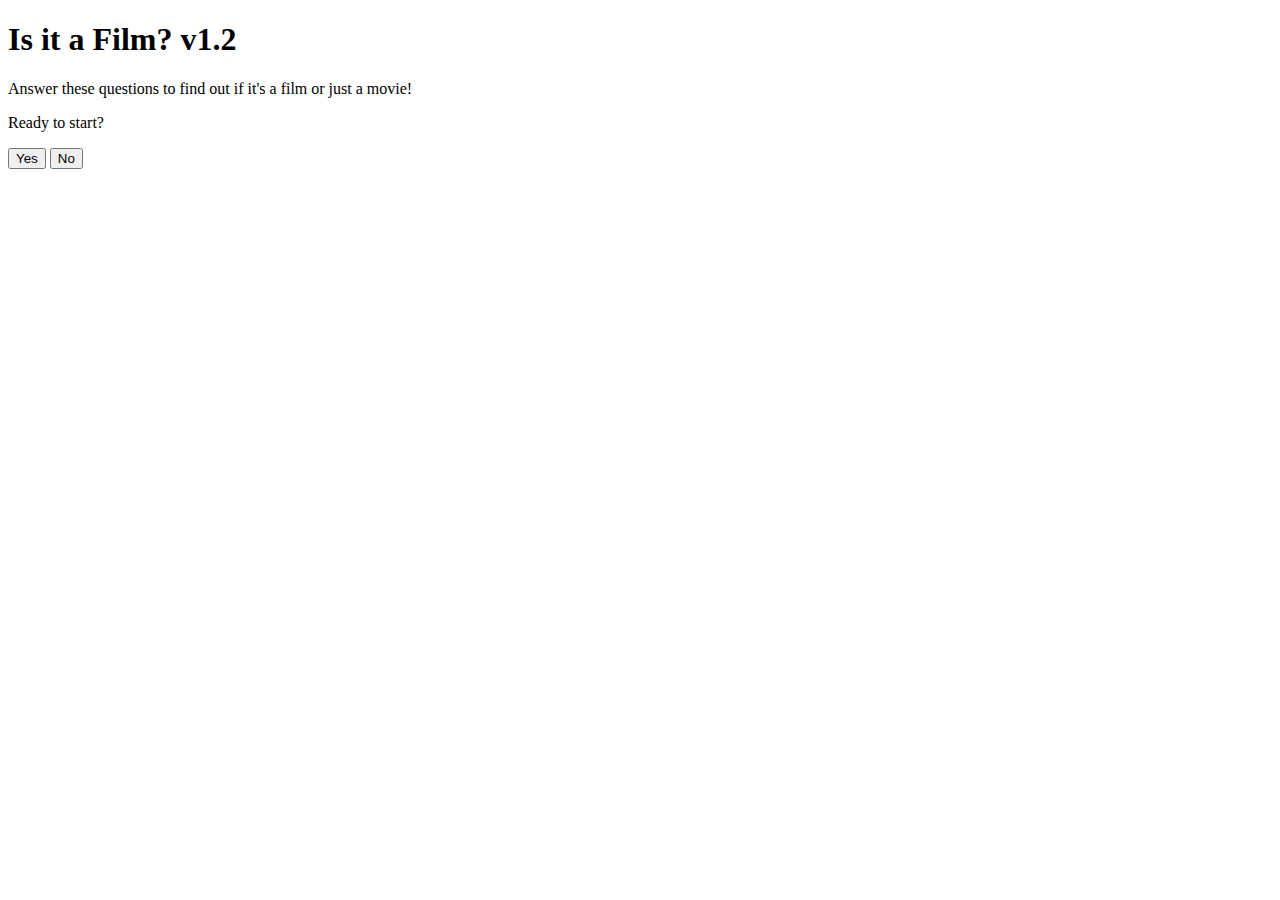
==== index.html @ dd48c405 "Update index.html to V1.2" ====
<!DOCTYPE html>
<html lang="en">
<head>
  <meta charset="UTF-8">
  <meta name="viewport" content="width=device-width, initial-scale=1.0">
  <title>Is it a Film?</title>
  <link rel="stylesheet" href="styles.css">
</head>
<body>
  <header>
    <h1>Is it a Film? v1.2</h1>
    <p>Answer these questions to find out if it's a film or just a movie!</p>
  </header>
  <main>
    <div id="question-box">
      <p id="question">Ready to start?</p>
    </div>
    <div id="buttons">
      <button onclick="handleAnswer('yes')">Yes</button>
      <button onclick="handleAnswer('no')">No</button>
    </div>
  </main>
  <script src="script.js"></script>
</body>
</html>
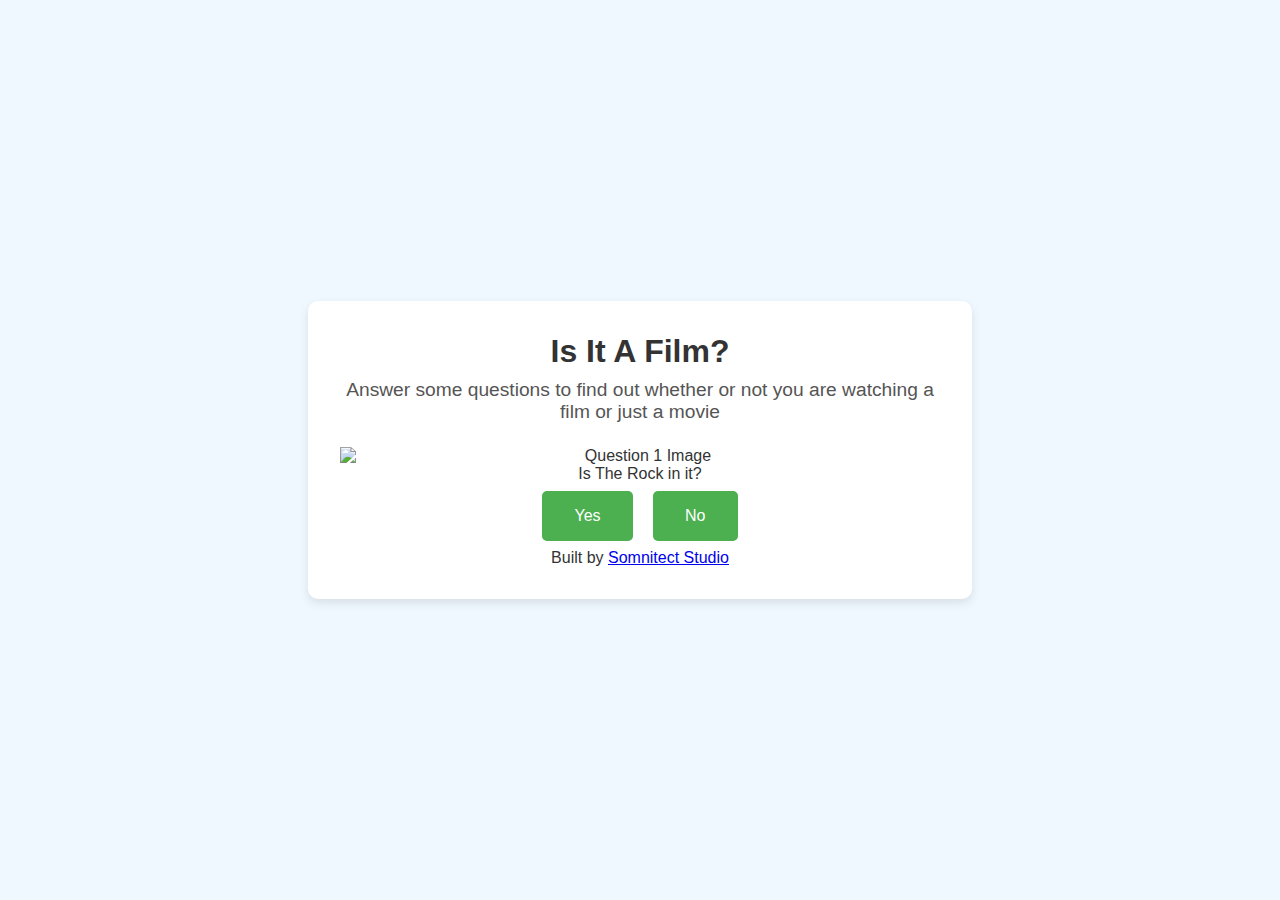
==== commit 0661e8ef: "Update index.html" ====
--- a/index.html
+++ b/index.html
@@ -3,23 +3,31 @@
 <head>
   <meta charset="UTF-8">
   <meta name="viewport" content="width=device-width, initial-scale=1.0">
-  <title>Is it a Film?</title>
-  <link rel="stylesheet" href="styles.css">
+  <title>Is It A Film?</title>
+  <link rel="stylesheet" href="style.css">
 </head>
 <body>
-  <header>
-    <h1>Is it a Film? v1.2</h1>
-    <p>Answer these questions to find out if it's a film or just a movie!</p>
-  </header>
   <main>
-    <div id="question-box">
-      <p id="question">Ready to start?</p>
+    <header>
+      <h1>Is It A Film?</h1>
+      <p>Answer some questions to find out whether or not you are watching a film or just a movie</p>
+    </header>
+
+    <div id="questionSection">
+      <img id="question-image" src="question-image.jpg" alt="Question 1 Image"> <!-- Replace with your image -->
+      <div id="question">Is The Rock in it?</div>
     </div>
+
     <div id="buttons">
-      <button onclick="handleAnswer('yes')">Yes</button>
-      <button onclick="handleAnswer('no')">No</button>
+      <button class="yes-button" onclick="handleAnswer('yes')">Yes</button>
+      <button class="no-button" onclick="handleAnswer('no')">No</button>
+    </div>
+
+    <div id="footer-text">
+      Built by <span id="tiktok-link"><a href="https://www.tiktok.com/@artimuswolz" target="_blank">Somnitect Studio</a></span>
     </div>
   </main>
+
   <script src="script.js"></script>
 </body>
 </html>
--- a/style.css
+++ b/style.css
@@ -0,0 +1,56 @@
+/* Ensure body and html take up the full height */
+html, body {
+  height: 100%;            /* Required for proper centering */
+  margin: 0;
+  padding: 0;
+  font-family: Arial, sans-serif;
+  background-color: #f0f8ff;
+  color: #333;
+  display: flex;
+  justify-content: center; /* Center horizontally */
+  align-items: center;     /* Center vertically */
+}
+
+/* Main container styling */
+main {
+  width: 100%;              /* Ensure it fills available space */
+  max-width: 600px;         /* Limit width for large screens */
+  background-color: #ffffff;
+  padding: 2em;
+  border-radius: 10px;      /* Rounded corners */
+  box-shadow: 0px 4px 10px rgba(0, 0, 0, 0.1); /* Subtle shadow */
+  text-align: center;       /* Ensure text is centered inside */
+}
+
+/* Header styling */
+header {
+  margin-bottom: 1.5em;
+}
+
+header h1 {
+  font-size: 2em;
+  margin: 0;
+}
+
+header p {
+  font-size: 1.2em;
+  color: #555;
+  margin: 0.5em 0 0;
+}
+
+/* Buttons styling */
+#buttons button {
+  margin: 0.5em;
+  padding: 1em 2em;
+  border: none;
+  background-color: #4caf50;
+  color: white;
+  font-size: 1em;
+  cursor: pointer;
+  border-radius: 5px; /* Add rounded corners to buttons */
+  transition: background-color 0.3s ease; /* Smooth hover effect */
+}
+
+#buttons button:hover {
+  background-color: #45a049;
+}
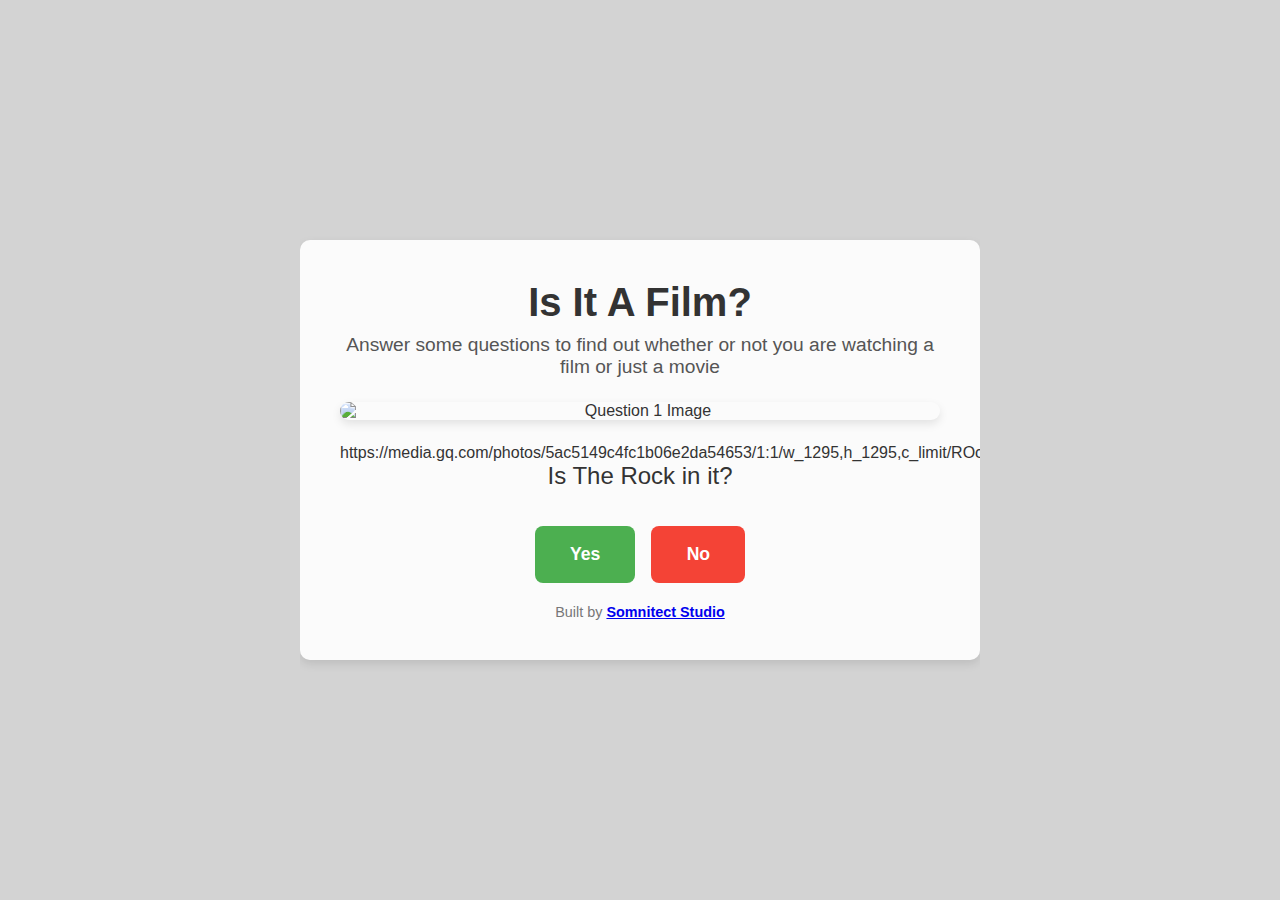
==== commit 99dd9554: "Update index.html" ====
--- a/index.html
+++ b/index.html
@@ -4,7 +4,7 @@
   <meta charset="UTF-8">
   <meta name="viewport" content="width=device-width, initial-scale=1.0">
   <title>Is It A Film?</title>
-  <link rel="stylesheet" href="style.css">
+  <link rel="stylesheet" href="styles.css">
 </head>
 <body>
   <main>
@@ -14,7 +14,7 @@
     </header>
 
     <div id="questionSection">
-      <img id="question-image" src="question-image.jpg" alt="Question 1 Image"> <!-- Replace with your image -->
+      <img id="question-image" src="question-image.jpg" alt="Question 1 Image"> https://media.gq.com/photos/5ac5149c4fc1b06e2da54653/1:1/w_1295,h_1295,c_limit/ROck.jpg
       <div id="question">Is The Rock in it?</div>
     </div>
 
--- a/styles.css
+++ b/styles.css
@@ -0,0 +1,139 @@
+/* Ensure body and html take up the full height */
+html, body {
+  height: 100%;            /* Required for proper centering */
+  margin: 0;
+  padding: 0;
+  font-family: Arial, sans-serif;
+  background-color: #d3d3d3;  /* Grey background fallback */
+  color: #333;
+  display: flex;
+  justify-content: center; /* Center horizontally */
+  align-items: center;     /* Center vertically */
+  overflow: hidden;        /* Prevent any overflow issues */
+
+  /* Add the movie theater key art as the background */
+  background-image: url('path_to_your_movie_theater_keyart.jpg'); /* Replace with your key art image path */
+  background-size: cover;  /* Cover the entire background */
+  background-position: center center; /* Center the background */
+  background-repeat: no-repeat; /* Prevent tiling */
+  z-index: -1; /* Ensure the background stays behind the content */
+}
+
+/* Main container styling */
+main {
+  width: 100%;              /* Ensure it fills available space */
+  max-width: 600px;         /* Limit width for large screens */
+  background-color: rgba(255, 255, 255, 0.9); /* Semi-transparent white background */
+  padding: 2.5em;           /* Slightly larger padding for added content */
+  border-radius: 10px;      /* Rounded corners */
+  box-shadow: 0px 4px 10px rgba(0, 0, 0, 0.1); /* Subtle shadow */
+  text-align: center;       /* Ensure text is centered inside */
+  display: flex;            /* Allow flexbox behavior */
+  flex-direction: column;   /* Stack content vertically */
+  justify-content: center;  /* Ensure content is centered */
+  align-items: center;      /* Center the content horizontally */
+  min-height: 300px;        /* Ensure a minimum height for the content area */
+  position: relative;       /* Make sure other content layers appear above */
+}
+
+/* Footer text styling */
+#footer-text {
+  font-size: 0.9em;           /* Smaller font size */
+  color: #777;                /* Lighter color for subtlety */
+  margin-top: 1.5em;          /* Add some spacing above the text */
+  text-align: center;         /* Center-align the text */
+}
+
+/* Style for the TikTok link */
+#tiktok-link {
+  color: #1da1f2;             /* TikTok's brand color (blue) */
+  text-decoration: none;      /* Remove underline */
+  font-weight: bold;          /* Make the link text bold */
+}
+
+#tiktok-link:hover {
+  color: #00c2ff;             /* Lighter blue on hover */
+  text-decoration: underline; /* Underline on hover */
+}
+
+/* Header styling (Title and Subtitle) */
+header {
+  margin-bottom: 1.5em;
+  text-align: center;       /* Center-align header content */
+  width: 100%;              /* Ensure consistent layout */
+}
+
+header h1 {
+  font-size: 2.5em;         /* Larger font for the title */
+  margin: 0;
+}
+
+header p {
+  font-size: 1.2em;         /* Adjusted size for longer text */
+  color: #555;
+  margin: 0.5em 0 0;
+  text-align: center;
+}
+
+/* Styling for the question image */
+#question-image {
+  max-width: 100%;          /* Ensure the image scales properly */
+  height: auto;             /* Maintain the aspect ratio */
+  margin-bottom: 1.5em;     /* Add space below the image */
+  display: block;           /* Ensure the image is block-level */
+  border-radius: 10px;      /* Optional: rounded corners for the image */
+  box-shadow: 0px 4px 10px rgba(0, 0, 0, 0.1); /* Subtle shadow for depth */
+}
+
+/* Question section styling */
+#questionSection {
+  width: 100%;
+  text-align: center;       /* Ensure all content is centered */
+}
+
+#question {
+  font-size: 1.5em;
+  margin-bottom: 1.5em;
+}
+
+/* Buttons container styling */
+#buttons {
+  display: flex;
+  justify-content: center;  /* Center-align buttons */
+  gap: 1em; /* Add spacing between buttons */
+}
+
+/* Common button styling */
+#buttons button {
+  padding: 1em 2em;                 /* Add padding for larger clickable area */
+  border: none;                     /* Remove default border */
+  border-radius: 8px;               /* Rounded corners */
+  font-size: 1.1em;                 /* Slightly larger text */
+  font-weight: bold;                /* Make the text bold */
+  cursor: pointer;                 /* Pointer cursor for interactivity */
+  transition: transform 0.2s ease, box-shadow 0.3s ease; /* Smooth effect for hover */
+}
+
+/* Green "Yes" button */
+#buttons .yes-button {
+  background-color: #4caf50; /* Green background */
+  color: white;
+}
+
+#buttons .yes-button:hover {
+  background-color: #45a049; /* Darker green on hover */
+  transform: translateY(-3px); /* Slight lift effect on hover */
+  box-shadow: 0 4px 6px rgba(0, 0, 0, 0.1); /* Soft shadow for depth */
+}
+
+/* Red "No" button */
+#buttons .no-button {
+  background-color: #f44336; /* Red background */
+  color: white;
+}
+
+#buttons .no-button:hover {
+  background-color: #e53935; /* Darker red on hover */
+  transform: translateY(-3px); /* Slight lift effect on hover */
+  box-shadow: 0 4px 6px rgba(0, 0, 0, 0.1); /* Soft shadow for depth */
+}
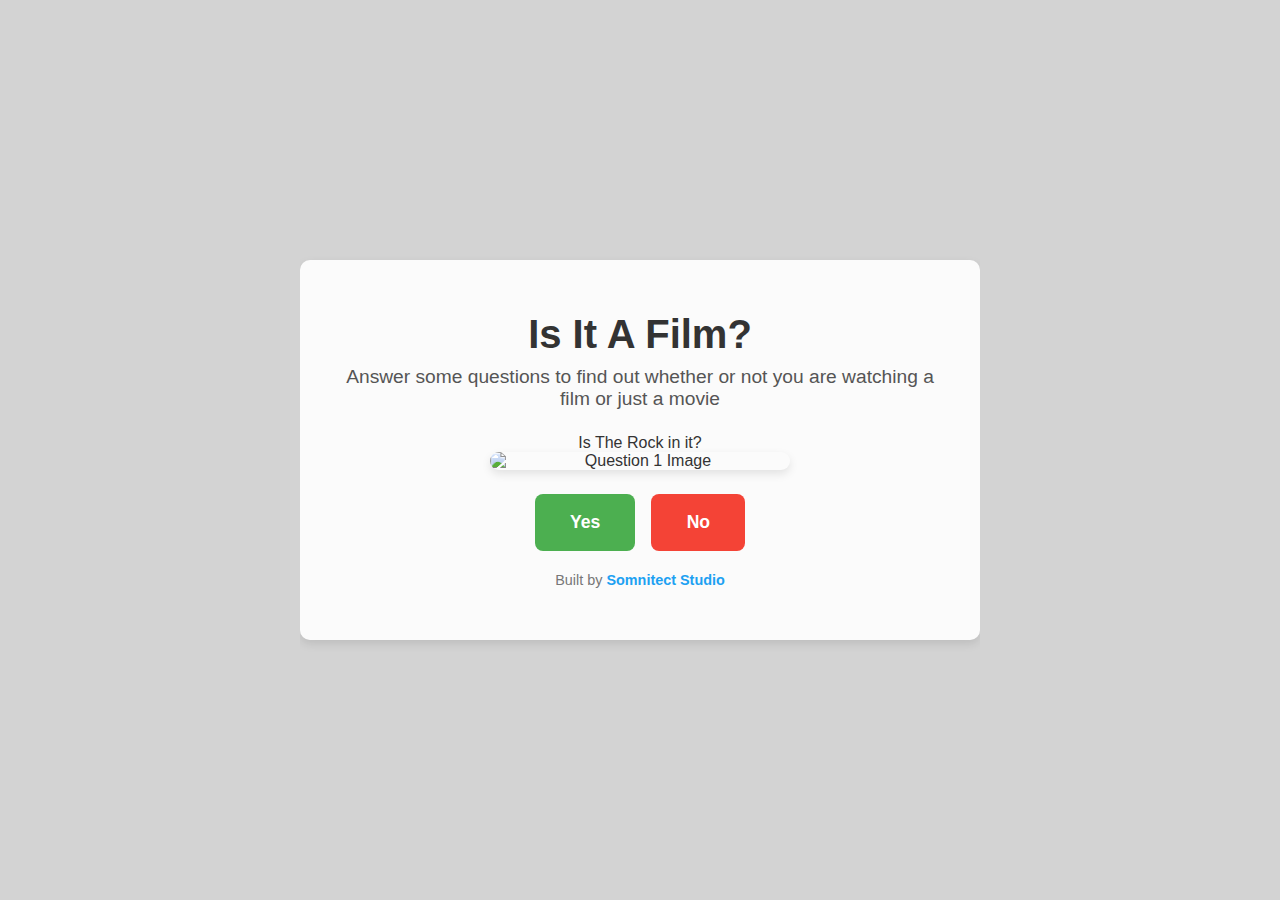
==== commit 388202cc: "Update index.html" ====
--- a/index.html
+++ b/index.html
@@ -14,8 +14,9 @@
     </header>
 
     <div id="questionSection">
-      <img id="question-image" src="question-image.jpg" alt="Question 1 Image"> https://media.gq.com/photos/5ac5149c4fc1b06e2da54653/1:1/w_1295,h_1295,c_limit/ROck.jpg
       <div id="question">Is The Rock in it?</div>
+      <!-- Use a placeholder image or correct the file path -->
+      <img id="question-image" src="https://via.placeholder.com/300" alt="Question 1 Image">
     </div>
 
     <div id="buttons">
--- a/styles.css
+++ b/styles.css
@@ -1,139 +1,140 @@
 /* Ensure body and html take up the full height */
 html, body {
-  height: 100%;            /* Required for proper centering */
+  height: 100%;
   margin: 0;
   padding: 0;
   font-family: Arial, sans-serif;
-  background-color: #d3d3d3;  /* Grey background fallback */
+  background-color: #d3d3d3;
   color: #333;
   display: flex;
-  justify-content: center; /* Center horizontally */
-  align-items: center;     /* Center vertically */
-  overflow: hidden;        /* Prevent any overflow issues */
-
-  /* Add the movie theater key art as the background */
-  background-image: url('path_to_your_movie_theater_keyart.jpg'); /* Replace with your key art image path */
-  background-size: cover;  /* Cover the entire background */
-  background-position: center center; /* Center the background */
-  background-repeat: no-repeat; /* Prevent tiling */
-  z-index: -1; /* Ensure the background stays behind the content */
+  justify-content: center;
+  align-items: center;
+  overflow: hidden;
+  position: relative;
 }
 
 /* Main container styling */
 main {
-  width: 100%;              /* Ensure it fills available space */
-  max-width: 600px;         /* Limit width for large screens */
-  background-color: rgba(255, 255, 255, 0.9); /* Semi-transparent white background */
-  padding: 2.5em;           /* Slightly larger padding for added content */
-  border-radius: 10px;      /* Rounded corners */
-  box-shadow: 0px 4px 10px rgba(0, 0, 0, 0.1); /* Subtle shadow */
-  text-align: center;       /* Ensure text is centered inside */
-  display: flex;            /* Allow flexbox behavior */
-  flex-direction: column;   /* Stack content vertically */
-  justify-content: center;  /* Ensure content is centered */
-  align-items: center;      /* Center the content horizontally */
-  min-height: 300px;        /* Ensure a minimum height for the content area */
-  position: relative;       /* Make sure other content layers appear above */
+  display: flex;
+  flex-direction: column;
+  justify-content: center;
+  align-items: center;
+  background-color: rgba(255, 255, 255, 0.9);
+  width: 100%;
+  max-width: 600px;
+  padding: 2.5em;
+  border-radius: 10px;
+  box-shadow: 0px 4px 10px rgba(0, 0, 0, 0.1);
+  text-align: center;
+  min-height: 300px;
+  position: relative;
+}
+
+/* Background styling */
+body {
+  background-image: url('path_to_your_movie_theater_keyart.jpg');
+  background-size: cover;
+  background-position: center center;
+  background-repeat: no-repeat;
 }
 
 /* Footer text styling */
 #footer-text {
-  font-size: 0.9em;           /* Smaller font size */
-  color: #777;                /* Lighter color for subtlety */
-  margin-top: 1.5em;          /* Add some spacing above the text */
-  text-align: center;         /* Center-align the text */
+  font-size: 0.9em;
+  color: #777;
+  margin-top: 1.5em;
+  text-align: center;
 }
 
 /* Style for the TikTok link */
-#tiktok-link {
-  color: #1da1f2;             /* TikTok's brand color (blue) */
-  text-decoration: none;      /* Remove underline */
-  font-weight: bold;          /* Make the link text bold */
+#tiktok-link a {
+  color: #1da1f2;
+  text-decoration: none;
+  font-weight: bold;
 }
 
-#tiktok-link:hover {
-  color: #00c2ff;             /* Lighter blue on hover */
-  text-decoration: underline; /* Underline on hover */
+#tiktok-link a:hover {
+  color: #00c2ff;
+  text-decoration: underline;
 }
 
-/* Header styling (Title and Subtitle) */
+/* Header styling */
 header {
   margin-bottom: 1.5em;
-  text-align: center;       /* Center-align header content */
-  width: 100%;              /* Ensure consistent layout */
+  text-align: center;
 }
 
 header h1 {
-  font-size: 2.5em;         /* Larger font for the title */
+  font-size: 2.5em;
   margin: 0;
 }
 
 header p {
-  font-size: 1.2em;         /* Adjusted size for longer text */
+  font-size: 1.2em;
   color: #555;
   margin: 0.5em 0 0;
-  text-align: center;
 }
 
 /* Styling for the question image */
 #question-image {
-  max-width: 100%;          /* Ensure the image scales properly */
-  height: auto;             /* Maintain the aspect ratio */
-  margin-bottom: 1.5em;     /* Add space below the image */
-  display: block;           /* Ensure the image is block-level */
-  border-radius: 10px;      /* Optional: rounded corners for the image */
-  box-shadow: 0px 4px 10px rgba(0, 0, 0, 0.1); /* Subtle shadow for depth */
+  max-width: 300px;
+  width: 100%;
+  height: auto;
+  margin: 0 auto 1.5em;
+  display: block;
+  border-radius: 10px;
+  box-shadow: 0px 4px 10px rgba(0, 0, 0, 0.1);
+  object-fit: contain;
 }
 
 /* Question section styling */
 #questionSection {
   width: 100%;
-  text-align: center;       /* Ensure all content is centered */
-}
-
-#question {
-  font-size: 1.5em;
-  margin-bottom: 1.5em;
+  text-align: center;
+  display: flex;
+  flex-direction: column; /* Ensure question appears above image */
+  align-items: center; /* Centers content horizontally */
+  justify-content: center; /* Centers content vertically */
 }
 
 /* Buttons container styling */
 #buttons {
   display: flex;
-  justify-content: center;  /* Center-align buttons */
-  gap: 1em; /* Add spacing between buttons */
+  justify-content: center;
+  gap: 1em;
 }
 
-/* Common button styling */
+/* Button styling */
 #buttons button {
-  padding: 1em 2em;                 /* Add padding for larger clickable area */
-  border: none;                     /* Remove default border */
-  border-radius: 8px;               /* Rounded corners */
-  font-size: 1.1em;                 /* Slightly larger text */
-  font-weight: bold;                /* Make the text bold */
-  cursor: pointer;                 /* Pointer cursor for interactivity */
-  transition: transform 0.2s ease, box-shadow 0.3s ease; /* Smooth effect for hover */
+  padding: 1em 2em;
+  border: none;
+  border-radius: 8px;
+  font-size: 1.1em;
+  font-weight: bold;
+  cursor: pointer;
+  transition: transform 0.2s ease, box-shadow 0.3s ease;
 }
 
 /* Green "Yes" button */
 #buttons .yes-button {
-  background-color: #4caf50; /* Green background */
+  background-color: #4caf50;
   color: white;
 }
 
 #buttons .yes-button:hover {
-  background-color: #45a049; /* Darker green on hover */
-  transform: translateY(-3px); /* Slight lift effect on hover */
-  box-shadow: 0 4px 6px rgba(0, 0, 0, 0.1); /* Soft shadow for depth */
+  background-color: #45a049;
+  transform: translateY(-3px);
+  box-shadow: 0 4px 6px rgba(0, 0, 0, 0.1);
 }
 
 /* Red "No" button */
 #buttons .no-button {
-  background-color: #f44336; /* Red background */
+  background-color: #f44336;
   color: white;
 }
 
 #buttons .no-button:hover {
-  background-color: #e53935; /* Darker red on hover */
-  transform: translateY(-3px); /* Slight lift effect on hover */
-  box-shadow: 0 4px 6px rgba(0, 0, 0, 0.1); /* Soft shadow for depth */
+  background-color: #e53935;
+  transform: translateY(-3px);
+  box-shadow: 0 4px 6px rgba(0, 0, 0, 0.1);
 }
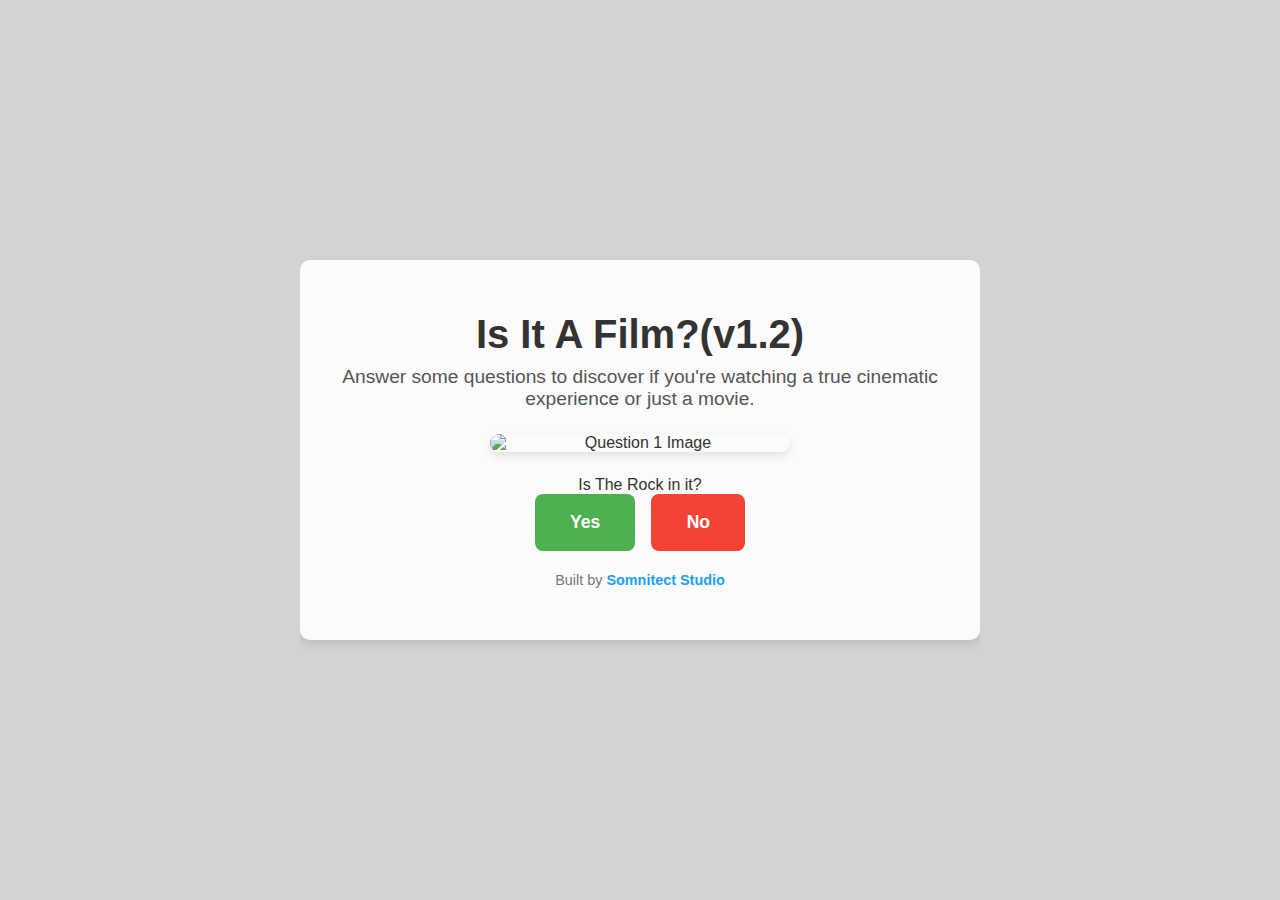
==== commit 74a567ee: "Update index.html" ====
--- a/index.html
+++ b/index.html
@@ -8,15 +8,14 @@
 </head>
 <body>
   <main>
-    <header>
-      <h1>Is It A Film?</h1>
-      <p>Answer some questions to find out whether or not you are watching a film or just a movie</p>
+    <header id="header">
+      <h1 id="title">Is It A Film?(v1.2)</h1>
+      <p id="description">Answer some questions to discover if you're watching a true cinematic experience or just a movie.</p>
     </header>
 
     <div id="questionSection">
+      <img id="question-image" src="question-image.jpg" alt="Question 1 Image">
       <div id="question">Is The Rock in it?</div>
-      <!-- Use a placeholder image or correct the file path -->
-      <img id="question-image" src="https://via.placeholder.com/300" alt="Question 1 Image">
     </div>
 
     <div id="buttons">
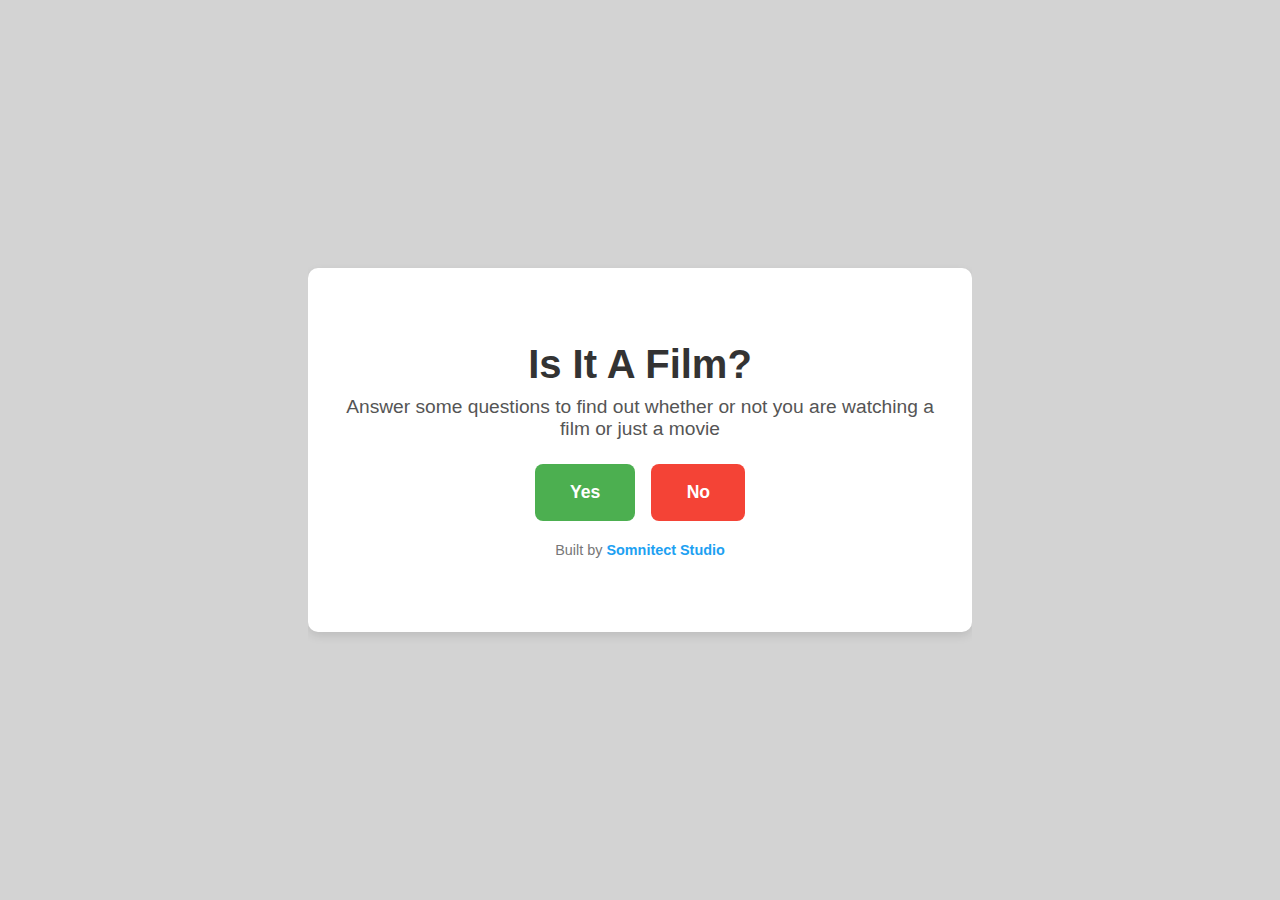
==== commit db103be2: "Update index.html" ====
--- a/index.html
+++ b/index.html
@@ -9,14 +9,9 @@
 <body>
   <main>
     <header id="header">
-      <h1 id="title">Is It A Film?(v1.2)</h1>
-      <p id="description">Answer some questions to discover if you're watching a true cinematic experience or just a movie.</p>
+      <h1 id="title">Is It A Film?</h1>
+      <p id="description">Answer some questions to find out whether or not you are watching a film or just a movie</p>
     </header>
-
-    <div id="questionSection">
-      <img id="question-image" src="question-image.jpg" alt="Question 1 Image">
-      <div id="question">Is The Rock in it?</div>
-    </div>
 
     <div id="buttons">
       <button class="yes-button" onclick="handleAnswer('yes')">Yes</button>
--- a/styles.css
+++ b/styles.css
@@ -1,33 +1,31 @@
 /* Ensure body and html take up the full height */
 html, body {
-  height: 100%;
+  height: 100%;            /* Required for proper centering */
   margin: 0;
   padding: 0;
   font-family: Arial, sans-serif;
-  background-color: #d3d3d3;
+  background-color: #d3d3d3;  /* Grey background */
   color: #333;
   display: flex;
-  justify-content: center;
-  align-items: center;
-  overflow: hidden;
-  position: relative;
+  justify-content: center; /* Center horizontally */
+  align-items: center;     /* Center vertically */
+  overflow: hidden;        /* Prevent any overflow issues */
 }
 
 /* Main container styling */
 main {
-  display: flex;
-  flex-direction: column;
-  justify-content: center;
-  align-items: center;
-  background-color: rgba(255, 255, 255, 0.9);
-  width: 100%;
-  max-width: 600px;
-  padding: 2.5em;
-  border-radius: 10px;
-  box-shadow: 0px 4px 10px rgba(0, 0, 0, 0.1);
-  text-align: center;
-  min-height: 300px;
-  position: relative;
+  width: 100%;              /* Ensure it fills available space */
+  max-width: 600px;         /* Limit width for large screens */
+  background-color: #ffffff;
+  padding: 2em;
+  border-radius: 10px;      /* Rounded corners */
+  box-shadow: 0px 4px 10px rgba(0, 0, 0, 0.1); /* Subtle shadow */
+  text-align: center;       /* Ensure text is centered inside */
+  display: flex;            /* Allow flexbox behavior */
+  flex-direction: column;   /* Stack content vertically */
+  justify-content: center;  /* Ensure content is centered */
+  align-items: center;      /* Center the content horizontally */
+  min-height: 300px;        /* Ensure a minimum height for the content area */
 }
 
 /* Background styling */
@@ -80,11 +78,11 @@
   max-width: 300px;
   width: 100%;
   height: auto;
-  margin: 0 auto 1.5em;
-  display: block;
+  margin: 0 auto 1.5em auto; /* Centers the image horizontally */
+  display: block;  /* Ensures the image is block-level */
   border-radius: 10px;
   box-shadow: 0px 4px 10px rgba(0, 0, 0, 0.1);
-  object-fit: contain;
+  object-fit: contain; /* Keeps image ratio intact */
 }
 
 /* Question section styling */
@@ -92,9 +90,9 @@
   width: 100%;
   text-align: center;
   display: flex;
-  flex-direction: column; /* Ensure question appears above image */
-  align-items: center; /* Centers content horizontally */
-  justify-content: center; /* Centers content vertically */
+  flex-direction: column;
+  align-items: center;  /* Ensures content is centered */
+  justify-content: center; /* Centers vertically */
 }
 
 /* Buttons container styling */
@@ -110,7 +108,7 @@
   border: none;
   border-radius: 8px;
   font-size: 1.1em;
-  font-weight: bold;
+  font-weight: bold; 
   cursor: pointer;
   transition: transform 0.2s ease, box-shadow 0.3s ease;
 }
@@ -134,7 +132,7 @@
 }
 
 #buttons .no-button:hover {
-  background-color: #e53935;
+  background-color: #d32f2f;
   transform: translateY(-3px);
   box-shadow: 0 4px 6px rgba(0, 0, 0, 0.1);
 }
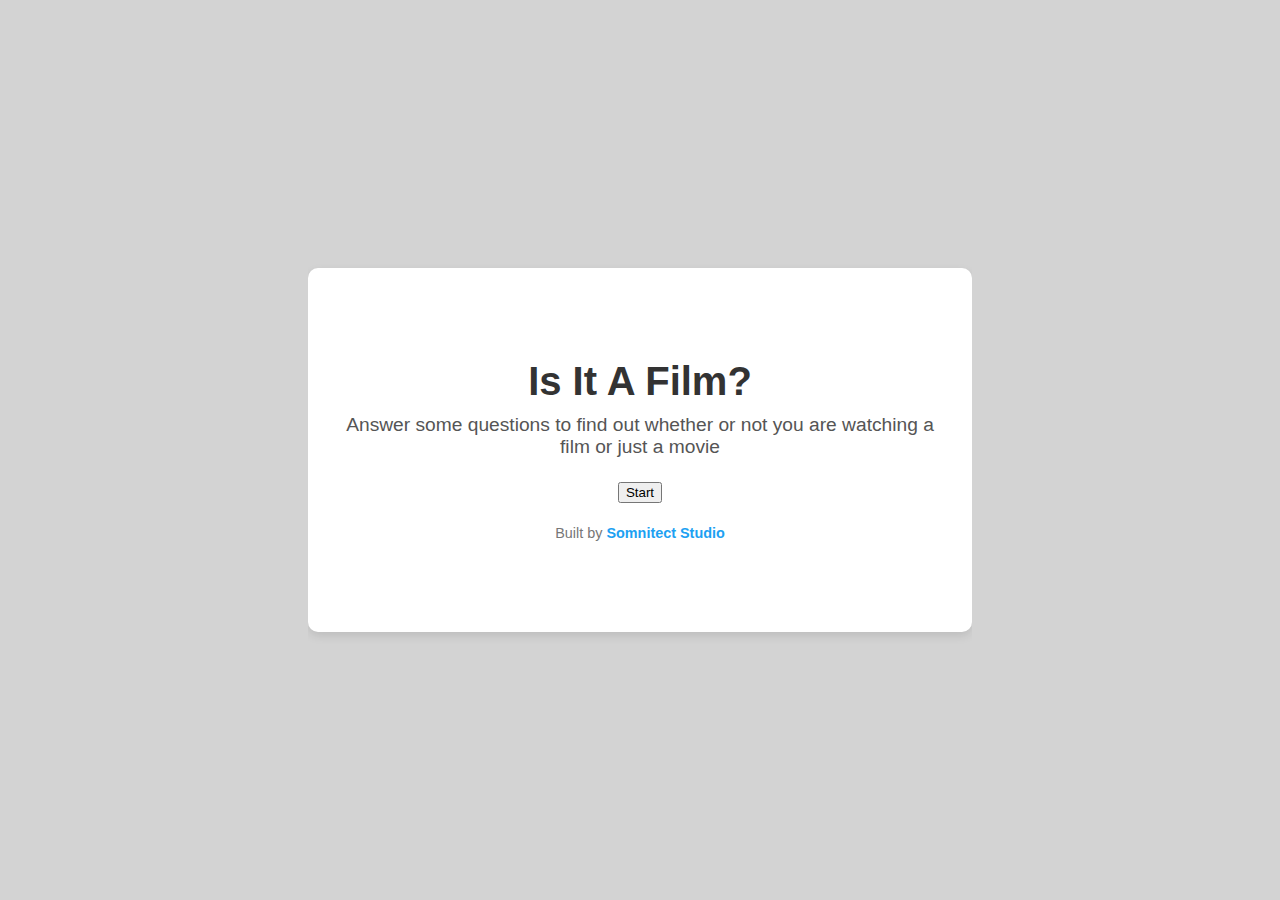
==== commit ae0b8f1f: "Update index.html" ====
--- a/index.html
+++ b/index.html
@@ -13,11 +13,24 @@
       <p id="description">Answer some questions to find out whether or not you are watching a film or just a movie</p>
     </header>
 
-    <div id="buttons">
+    <!-- Start button section (only visible initially) -->
+    <div id="startSection">
+      <button class="yes-button" onclick="startFlow()">Start</button>
+    </div>
+
+    <!-- Question section (hidden initially) -->
+    <div id="questionSection" style="display: none;">
+      <div id="question">Is The Rock in it?</div>
+      <img id="question-image" src="path_to_image.jpg" alt="question image" style="display: none;">
+    </div>
+
+    <!-- Yes/No buttons (hidden initially) -->
+    <div id="buttons" style="display: none;">
       <button class="yes-button" onclick="handleAnswer('yes')">Yes</button>
       <button class="no-button" onclick="handleAnswer('no')">No</button>
     </div>
 
+    <!-- Footer -->
     <div id="footer-text">
       Built by <span id="tiktok-link"><a href="https://www.tiktok.com/@artimuswolz" target="_blank">Somnitect Studio</a></span>
     </div>
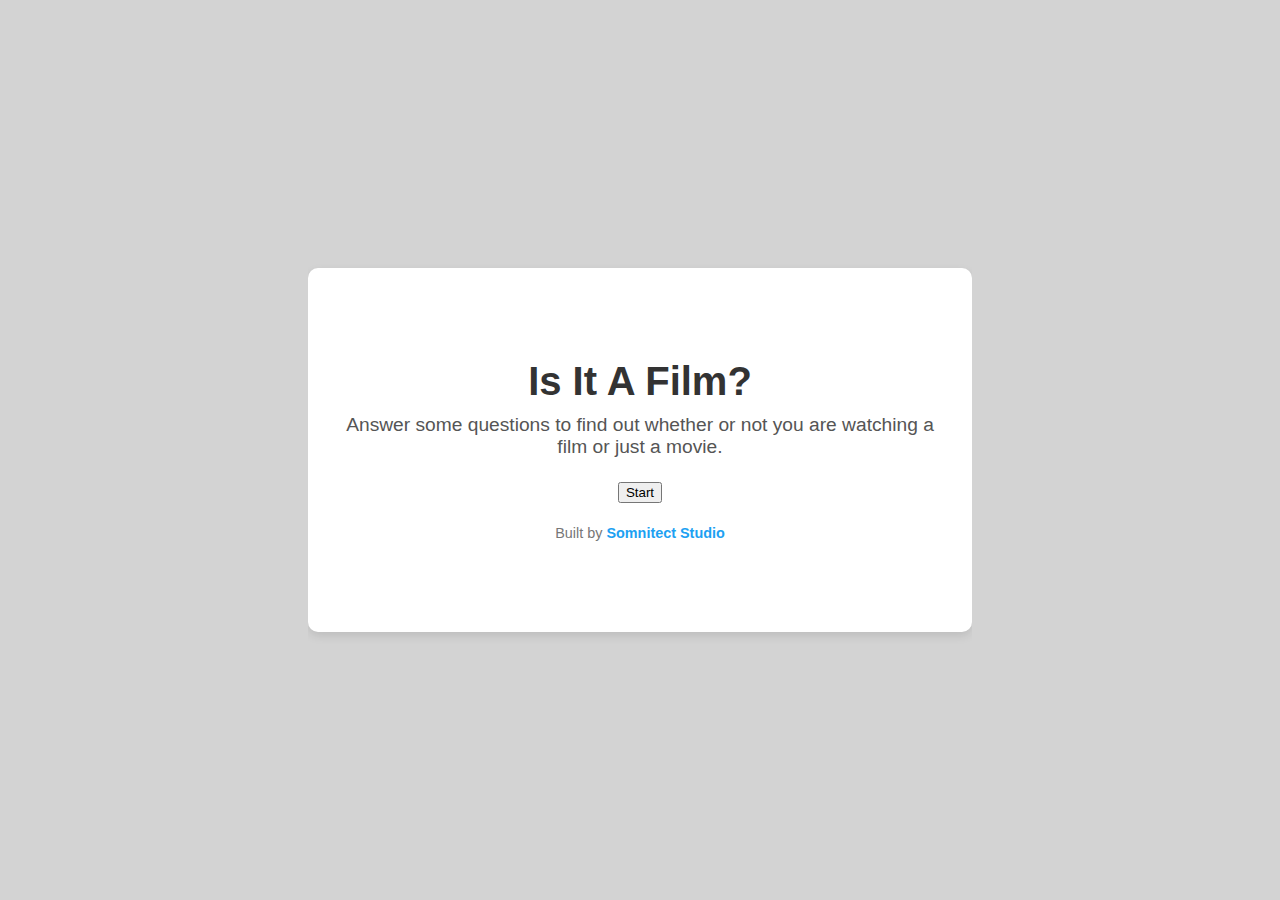
==== commit 8a6e7527: "Update index.html" ====
--- a/index.html
+++ b/index.html
@@ -10,7 +10,7 @@
   <main>
     <header id="header">
       <h1 id="title">Is It A Film?</h1>
-      <p id="description">Answer some questions to find out whether or not you are watching a film or just a movie</p>
+      <p id="description">Answer some questions to find out whether or not you are watching a film or just a movie.</p>
     </header>
 
     <!-- Start button section (only visible initially) -->
@@ -21,7 +21,7 @@
     <!-- Question section (hidden initially) -->
     <div id="questionSection" style="display: none;">
       <div id="question">Is The Rock in it?</div>
-      <img id="question-image" src="path_to_image.jpg" alt="question image" style="display: none;">
+      <img id="question-image" src="path_to_image_rock.jpg" alt="question image" style="display: none;">
     </div>
 
     <!-- Yes/No buttons (hidden initially) -->
@@ -30,12 +30,16 @@
       <button class="no-button" onclick="handleAnswer('no')">No</button>
     </div>
 
+    <!-- Result section (hidden initially) -->
+    <div id="result" style="display: none;"></div>
+
     <!-- Footer -->
     <div id="footer-text">
       Built by <span id="tiktok-link"><a href="https://www.tiktok.com/@artimuswolz" target="_blank">Somnitect Studio</a></span>
     </div>
   </main>
 
+  <!-- Link to JavaScript -->
   <script src="script.js"></script>
 </body>
 </html>
